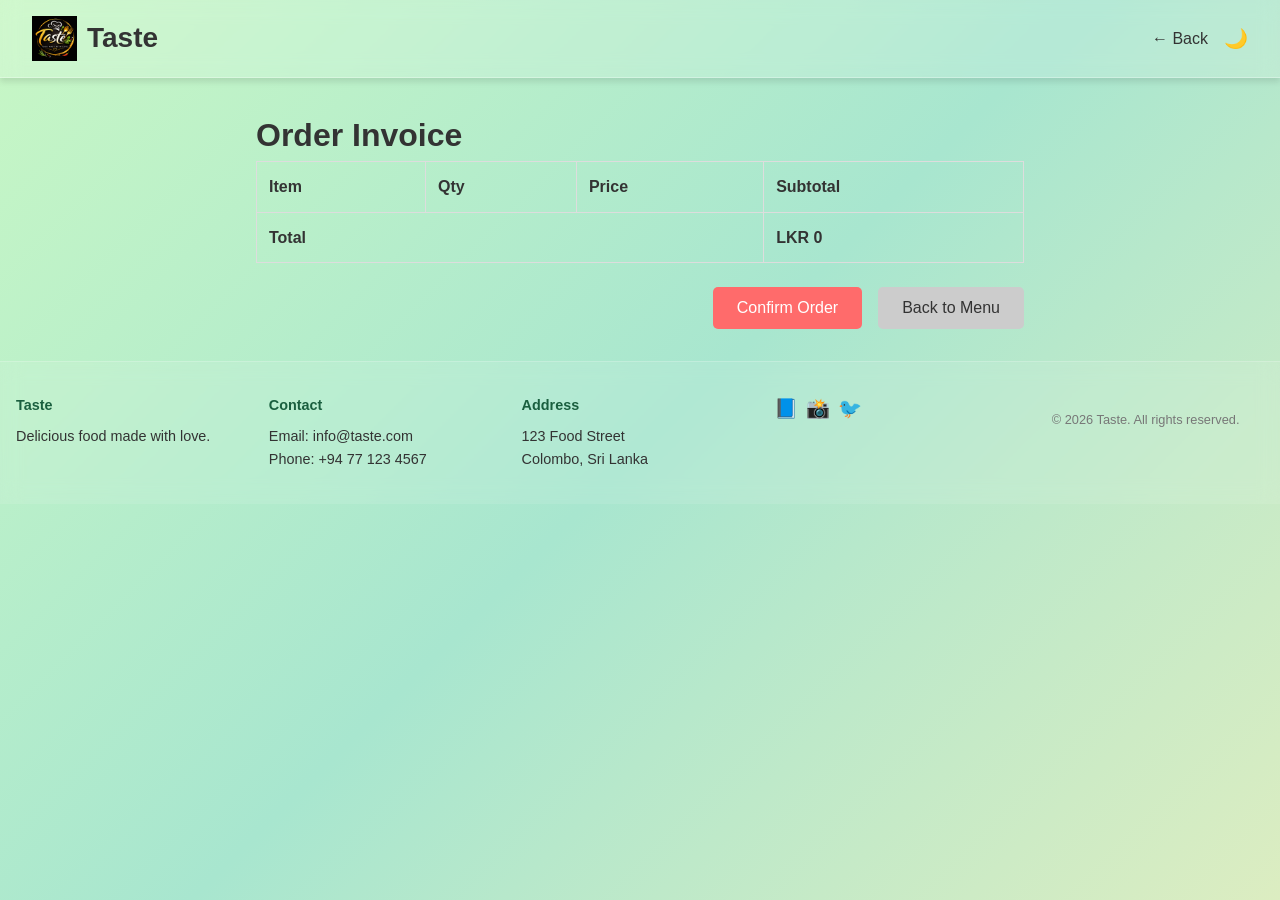
==== checkout.html @ 6d7d7623 "version1" ====
<!DOCTYPE html>
<html lang="en">
<head>
    <meta charset="UTF-8">
    <meta name="viewport" content="width=device-width, initial-scale=1.0">
    <title>Checkout - Taste</title>
    <link rel="stylesheet" href="style.css">
</head>
<body>
    <header class="site-header">
        <div class="logo-area">
            <div class="logo-container">
                <img src="logo.png" alt="Taste Logo" class="logo">
                <h1 class="restaurant-name">Taste</h1>
            </div>
        </div>
        <div class="search-area" style="flex:1; display:flex; justify-content:center;">
            <!-- Checkout page minimal header -->
        </div>
        <div class="icons-area">
            <button onclick="window.location.href='index.html'" class="back-btn">&larr; Back</button>
            <button class="mode-toggle" aria-label="Toggle light/dark mode">🌙</button>
        </div>
    </header>

    <main class="checkout">
        <h1>Order Invoice</h1>
        <table class="bill-table">
            <thead>
                <tr>
                    <th>Item</th>
                    <th>Qty</th>
                    <th>Price</th>
                    <th>Subtotal</th>
                </tr>
            </thead>
            <tbody id="bill-items">
                <!-- rows injected via JS -->
            </tbody>
            <tfoot>
                <tr>
                    <td colspan="3">Total</td>
                    <td id="bill-total">LKR 0</td>
                </tr>
            </tfoot>
        </table>

        <div class="bill-actions">
            <button id="confirm-order" class="btn primary">Confirm Order</button>
            <button id="back-menu" class="btn secondary">Back to Menu</button>
        </div>
    </main>

    <script>
        // populate bill from localStorage
        function loadCart() {
            const stored = localStorage.getItem('taste-cart');
            return stored ? JSON.parse(stored) : [];
        }
        
        function formatPrice(amount) {
            return `LKR ${amount}`;
        }

        document.addEventListener('DOMContentLoaded', () => {
            const cart = loadCart();
            const tbody = document.getElementById('bill-items');
            let total = 0;

            cart.forEach(item => {
                const row = document.createElement('tr');
                const subtotal = item.price * item.quantity;
                total += subtotal;
                row.innerHTML = `
                    <td>${item.name}</td>
                    <td>${item.quantity}</td>
                    <td>${formatPrice(item.price)}</td>
                    <td>${formatPrice(subtotal)}</td>
                `;
                tbody.appendChild(row);
            });

            document.getElementById('bill-total').textContent = formatPrice(total);

            document.getElementById('back-menu').addEventListener('click', () => {
                window.location.href = 'index.html';
            });
            document.getElementById('confirm-order').addEventListener('click', () => {
                alert('Order confirmed!');
                localStorage.removeItem('taste-cart');
                window.location.href = 'index.html';
            });

            // handle theme toggle
            const modeToggle = document.querySelector('.mode-toggle');
            const savedTheme = localStorage.getItem('taste-theme');
            if (savedTheme) {
                document.documentElement.setAttribute('data-theme', savedTheme);
            }
            const currentTheme = document.documentElement.getAttribute('data-theme') || 'light';
            modeToggle.textContent = currentTheme === 'dark' ? '☀️' : '🌙';
            modeToggle.addEventListener('click', () => {
                const current = document.documentElement.getAttribute('data-theme') || 'light';
                const next = current === 'light' ? 'dark' : 'light';
                document.documentElement.setAttribute('data-theme', next);
                localStorage.setItem('taste-theme', next);
                modeToggle.textContent = next === 'dark' ? '☀️' : '🌙';
                modeToggle.classList.add('rotated');
                setTimeout(() => modeToggle.classList.remove('rotated'), 500);
            });
        });
    </script>
    <footer class="site-footer">
        <div class="footer-section">
            <h4>Taste</h4>
            <p>Delicious food made with love.</p>
        </div>
        <div class="footer-section">
            <h4>Contact</h4>
            <p>Email: info@taste.com</p>
            <p>Phone: +94 77 123 4567</p>
        </div>
        <div class="footer-section">
            <h4>Address</h4>
            <p>123 Food Street</p>
            <p>Colombo, Sri Lanka</p>
        </div>
        <div class="footer-section social-icons">
            <a href="#" aria-label="Facebook">📘</a>
            <a href="#" aria-label="Instagram">📸</a>
            <a href="#" aria-label="Twitter">🐦</a>
        </div>
        <div class="footer-section" style="width:100%; text-align:center; margin-top:1rem; font-size:0.8rem; color:#777;">
            &copy; 2026 Taste. All rights reserved.
        </div>
    </footer>
</body>
</html>
---- style.css ----
/* Reset some default styles */
* {
    margin: 0;
    padding: 0;
    box-sizing: border-box;
}

:root {
    --bg-color: #f9f9f9;
    --text-color: #333;
    --text-secondary: #555;
    --header-bg: #fff;
    --card-bg: #fff;
    --accent-color: #ff6b6b;
    --overlay-bg: rgba(0,0,0,0.4);
    --footer-bg: #222;
    --footer-text: #ccc;
}

[data-theme="dark"] {
    --bg-color: #121212;
    --text-color: #eee;
    --text-secondary: #bbb;
    --header-bg: #1e1e1e;
    --card-bg: #1e1e1e;
    --accent-color: #ff6b6b;
    --overlay-bg: rgba(0,0,0,0.6);
    --footer-bg: #000;
    --footer-text: #777;
}

body {
    font-family: 'Helvetica Neue', Arial, sans-serif;
    line-height: 1.6;
    color: var(--text-color);
    background: linear-gradient(135deg, #c8f7c5 0%, #a8e6cf 50%, #dcedc1 100%);
    min-height: 100vh;
    transition: background 0.3s, color 0.3s;
}

/* Header */
.site-header {
    display: flex;
    justify-content: space-between;
    align-items: center;
    padding: 1rem 2rem;
    background: rgba(255, 255, 255, 0.15);
    backdrop-filter: blur(10px);
    border-bottom: 1px solid rgba(255, 255, 255, 0.3);
    box-shadow: 0 4px 6px rgba(0, 0, 0, 0.1);
    position: sticky;
    top: 0;
    z-index: 1000;
}

.logo-area {
    flex: 1;
}

.search-area {
    flex: 2;
    display: flex;
    justify-content: center;
}

.icons-area {
    flex: 1;
    display: flex;
    justify-content: flex-end;
    align-items: center;
    gap: 1rem;
}

.logo-container {
    display: flex;
    align-items: center;
    gap: 10px;
}

.logo {
    width: 45px;
    height: 45px;
    object-fit: contain;
}

.restaurant-name {
    font-size: 28px;
    font-weight: bold;
    color: var(--text-color);
    margin: 0;
}

.header-controls {
    display: flex;
    align-items: center;
    gap: 1rem;
}

.search-bar {
    padding: 0.5rem 1rem;
    border: 1px solid #ccc;
    border-radius: 20px;
    width: 200px;
}

.cart-btn,
.mode-toggle {
    background: none;
    border: none;
    font-size: 1.2rem;
    cursor: pointer;
}

/* Hero */
.hero {
    height: 320px;
    background: linear-gradient(135deg, rgba(255,107,107,0.1) 0%, rgba(255,107,107,0.05) 100%), url('banner.jpg') center/cover no-repeat;
    display: flex;
    align-items: center;
    justify-content: center;
    position: relative;
    margin: 0;
    padding: 40px;
}

/* smooth fade for menu filter */
.cards {
    opacity: 1;
    transition: opacity 0.3s ease;
}
.cards.hiding {
    opacity: 0;
}

/* food card scroll animation */
.food-card {
    background: var(--card-bg);
    border-radius: 10px;
    overflow: hidden;
    box-shadow: 0 2px 8px rgba(0,0,0,0.1);
    display: flex;
    flex-direction: column;
    transition: transform 0.3s, box-shadow 0.3s, opacity 0.5s;
    opacity: 0;
    transform: translateY(20px);
}
.food-card.visible {
    opacity: 1;
    transform: translateY(0);
}

.food-card img {
    width: 100%;
    height: 150px;
    object-fit: cover;
    border-radius: 10px 10px 0 0;
    opacity: 0;
    transition: opacity 0.5s ease, transform 0.5s ease;
}
.food-card img.loaded {
    opacity: 1;
    transform: scale(1);
}

.hero-overlay {
    text-align: center;
    color: #fff;
    background: rgba(0,0,0,0.35);
    padding: 30px 40px;
    border-radius: 10px;
}

.hero h1 {
    font-size: 2rem;
    margin-bottom: 0.75rem;
}

.browse-menu-btn {
    padding: 0.75rem 2rem;
    font-size: 1rem;
    border: none;
    background: rgba(255, 255, 255, 0.3);
    backdrop-filter: blur(10px);
    color: #fff;
    border-radius: 30px;
    cursor: pointer;
    border: 1px solid rgba(255, 255, 255, 0.5);
    transition: all 0.3s ease;
}

.browse-menu-btn:hover {
    background: rgba(255, 255, 255, 0.4);
    backdrop-filter: blur(15px);
    box-shadow: 0 8px 20px rgba(0, 0, 0, 0.15);
    transform: translateY(-2px);
}

/* Categories */
.category-tabs {
    display: flex;
    justify-content: center;
    gap: 1rem;
    padding: 1rem 0;
    background: rgba(255, 255, 255, 0.1);
    backdrop-filter: blur(10px);
    border-top: 1px solid rgba(255, 255, 255, 0.2);
    border-bottom: 1px solid rgba(255, 255, 255, 0.2);
    box-shadow: 0 2px 8px rgba(0, 0, 0, 0.05);
    margin-top: 0;
}

.tab {
    padding: 0.75rem 1.5rem;
    border: none;
    background: rgba(255, 255, 255, 0.2);
    border-radius: 20px;
    font-size: 1rem;
    cursor: pointer;
    position: relative;
    transition: all 0.3s ease;
    color: var(--text-color);
}

.tab:hover {
    background: rgba(255, 255, 255, 0.3);
    backdrop-filter: blur(10px);
}

.tab.active {
    background: rgba(168, 230, 207, 0.4);
    backdrop-filter: blur(10px);
    color: #1a5f3f;
    font-weight: 600;
}

.tab.active::after {
    content: '';
    position: absolute;
    bottom: -5px;
    left: 0;
    right: 0;
    height: 3px;
    background-color: var(--accent-color);
}

/* Menu cards grid */
.menu {
    padding: 2rem 1rem;
    background: transparent;
    margin-top: 0;
}

.cards {
    display: grid;
    grid-template-columns: repeat(auto-fit, minmax(220px, 1fr));
    gap: 1.5rem;
    max-width: 1200px;
    margin: 0 auto;
}

.food-card {
    background: rgba(255, 255, 255, 0.15);
    backdrop-filter: blur(10px);
    border-radius: 15px;
    overflow: hidden;
    box-shadow: 0 8px 32px rgba(0, 0, 0, 0.1);
    border: 1px solid rgba(255, 255, 255, 0.3);
    display: flex;
    flex-direction: column;
    transition: transform 0.3s, box-shadow 0.3s, opacity 0.5s, backdrop-filter 0.3s;
    opacity: 0;
    transform: translateY(20px);
}

.food-card:hover {
    transform: translateY(-8px);
    box-shadow: 0 12px 40px rgba(0, 0, 0, 0.15);
    background: rgba(255, 255, 255, 0.25);
    backdrop-filter: blur(15px);
}

.food-card img {
    width: 100%;
    height: 150px;
    object-fit: cover;
}

.food-card h3 {
    margin: 0.75rem 1rem 0.25rem;
    font-size: 1.1rem;
    color: var(--text-color);
}

.food-card p {
    margin: 0 1rem 0.5rem;
    font-size: 0.9rem;
    color: var(--text-secondary);
    flex-grow: 1;
}

.price {
    margin: 0 1rem 0.75rem;
    font-weight: bold;
    color: var(--accent-color);
}

.add-btn {
    margin: 0 1rem 1rem;
    padding: 0.5rem;
    border: none;
    border-radius: 20px;
    background-color: var(--accent-color);
    color: #fff;
    cursor: pointer;
    transition: background-color 0.3s;
}

.add-btn:hover {
    background-color: #e55a5a;
}

.food-card:hover {
    transform: translateY(-8px);
    box-shadow: 0 12px 40px rgba(0, 0, 0, 0.15);
    background: rgba(255, 255, 255, 0.25);
    backdrop-filter: blur(15px);
}

/* Cart badge */
.cart-btn {
    position: relative;
}
.cart-count {
    position: absolute;
    top: -6px;
    right: -6px;
    background: var(--accent-color);
    color: #fff;
    font-size: 0.7rem;
    border-radius: 50%;
    padding: 2px 5px;
    transition: transform 0.3s;
}
.cart-count.bump {
    transform: scale(1.4);
}

/* floating cart for mobile */
.floating-cart-btn {
    display: none;
    position: fixed;
    bottom: 20px;
    right: 20px;
    background: var(--accent-color);
    color: #fff;
    border: none;
    padding: 0.75rem;
    border-radius: 50%;
    font-size: 1.5rem;
    z-index: 1150;
    cursor: pointer;
    box-shadow: 0 2px 8px rgba(0,0,0,0.2);
}
.floating-cart-btn .cart-count {
    top: -8px;
    right: -8px;
}

@media (max-width: 768px) {
    .floating-cart-btn { display: block; }
}

/* Cart panel and overlay */
.cart-overlay {
    position: fixed;
    top: 0;
    left: 0;
    width: 100vw;
    height: 100vh;
    background: rgba(0,0,0,0.4);
    backdrop-filter: blur(5px);
    opacity: 0;
    visibility: hidden;
    transition: opacity 0.3s;
    z-index: 1050;
}
.cart-overlay.open {
    opacity: 1;
    visibility: visible;
}

.cart-panel {
    position: fixed;
    top: 0;
    right: -100%;
    width: 350px;
    height: 100vh;
    background: rgba(255, 255, 255, 0.15);
    backdrop-filter: blur(10px);
    border-left: 1px solid rgba(255, 255, 255, 0.3);
    box-shadow: -4px 0 12px rgba(0,0,0,0.15);
    transition: right 0.3s;
    z-index: 1100;
    display: flex;
    flex-direction: column;
    padding: 1rem;
    color: var(--text-color);
}
.cart-panel.open {
    right: 0;
}

.close-cart {
    background: none;
    border: none;
    font-size: 1.5rem;
    align-self: flex-end;
    cursor: pointer;
}

.cart-items {
    flex-grow: 1;
    overflow-y: auto;
    margin: 1rem 0;
}

.cart-item {
    display: flex;
    justify-content: space-between;
    align-items: center;
    margin-bottom: 1rem;
}

.cart-item .info {
    flex: 1;
}

.cart-item .controls {
    display: flex;
    align-items: center;
    gap: 0.5rem;
}

.cart-item button {
    background: none;
    border: 1px solid #ccc;
    padding: 2px 5px;
    cursor: pointer;
    font-size: 0.9rem;
}

.cart-total {
    font-weight: bold;
    display: flex;
    justify-content: space-between;
    padding-top: 1rem;
    border-top: 1px solid #eee;
}

/* Toast */
.toast-container {
    position: fixed;
    bottom: 20px;
    left: 50%;
    transform: translateX(-50%);
    z-index: 1200;
}

/* Checkout/bill page */
.checkout {
    max-width: 800px;
    margin: 2rem auto;
    padding: 0 1rem;
}

/* search bar style */
.search-bar {
    padding: 12px 24px;
    border: 1px solid rgba(255, 255, 255, 0.3);
    border-radius: 25px;
    width: 450px;
    background: rgba(255, 255, 255, 0.2);
    backdrop-filter: blur(10px);
    color: var(--text-color);
    transition: all 0.3s ease;
    font-size: 1rem;
}

.search-bar:focus {
    outline: none;
    background: rgba(255, 255, 255, 0.3);
    border-color: rgba(255, 255, 255, 0.5);
    box-shadow: 0 0 20px rgba(168, 230, 207, 0.3);
}

.search-bar::placeholder {
    color: rgba(0, 0, 0, 0.5);
}

/* footer styles */
.site-footer {
    background: rgba(255, 255, 255, 0.1);
    backdrop-filter: blur(10px);
    border-top: 1px solid rgba(255, 255, 255, 0.2);
    color: var(--text-color);
    padding: 2rem 1rem;
    display: flex;
    flex-wrap: wrap;
    justify-content: space-between;
    gap: 1rem;
    font-size: 0.9rem;
    margin-top: 2rem;
}
.site-footer .footer-section {
    flex: 1 1 200px;
}
.site-footer h4 {
    margin-bottom: 0.5rem;
    color: #1a5f3f;
    font-weight: 600;
}
.site-footer a {
    color: var(--text-color);
    text-decoration: none;
    transition: opacity 0.3s;
}
.site-footer a:hover { 
    opacity: 0.8;
    text-decoration: underline;
}
.site-footer .social-icons {
    display: flex;
    gap: 0.5rem;
}
.site-footer .social-icons a {
    font-size: 1.2rem;
}

/* dark mode toggle icon rotation */
.mode-toggle {
    transition: transform 0.3s;
}
.mode-toggle.rotated { transform: rotate(360deg); }

.bill-table {
    width: 100%;
    border-collapse: collapse;
    margin-bottom: 1.5rem;
}

.bill-table th,
.bill-table td {
    border: 1px solid #ddd;
    padding: 0.75rem;
    text-align: left;
}

.bill-table tfoot td {
    font-weight: bold;
}

.bill-actions {
    display: flex;
    justify-content: flex-end;
    gap: 1rem;
}

.btn {
    padding: 0.75rem 1.5rem;
    border: none;
    border-radius: 5px;
    cursor: pointer;
    font-size: 1rem;
}

.btn.primary {
    background-color: #ff6b6b;
    color: #fff;
}

.btn.secondary {
    background-color: #ccc;
    color: #333;
}

.back-btn {
    background: none;
    border: none;
    font-size: 1rem;
    cursor: pointer;
    color: #333;
}


.toast {
    background: #333;
    color: #fff;
    padding: 0.75rem 1.5rem;
    border-radius: 5px;
    margin-top: 0.5rem;
    opacity: 0;
    animation: fadein 0.5s forwards, fadeout 0.5s 2.5s forwards;
}

[data-theme="dark"] .toast {
    background: #444;
}

@keyframes fadein {
    to { opacity: 1; }
}
@keyframes fadeout {
    to { opacity: 0; }
}

/* Responsive adjustments */
@media (max-width: 768px) {
    .search-bar {
        width: 200px;
        padding: 10px 15px;
        font-size: 0.9rem;
    }
    .hero h1 {
        font-size: 1.5rem;
    }
    .browse-menu-btn {
        padding: 0.5rem 1rem;
        font-size: 0.9rem;
    }
    .category-tabs {
        flex-wrap: wrap;
    }
    .tab {
        flex: 1 1 40%;
        text-align: center;
        padding: 0.5rem 1rem;
    }
    .site-header {
        padding: 1rem;
    }
    .logo-area {
        flex: 0.8;
    }
    .search-area {
        flex: 1.5;
    }
    .icons-area {
        flex: 0.8;
    }
}

@media (max-width: 480px) {
    .search-bar {
        width: 120px;
    }
    .restaurant-name {
        font-size: 1.5rem;
    }
    .logo {
        width: 35px;
        height: 35px;
    }
    .hero {
        height: 280px;
        padding: 20px;
    }
    .hero-overlay {
        padding: 20px 25px;
    }
    .site-header {
        padding: 0.75rem;
    }
    .logo-area {
        flex: 0.6;
    }
    .search-area {
        flex: 1;
    }
    .icons-area {
        flex: 0.6;
    }
}
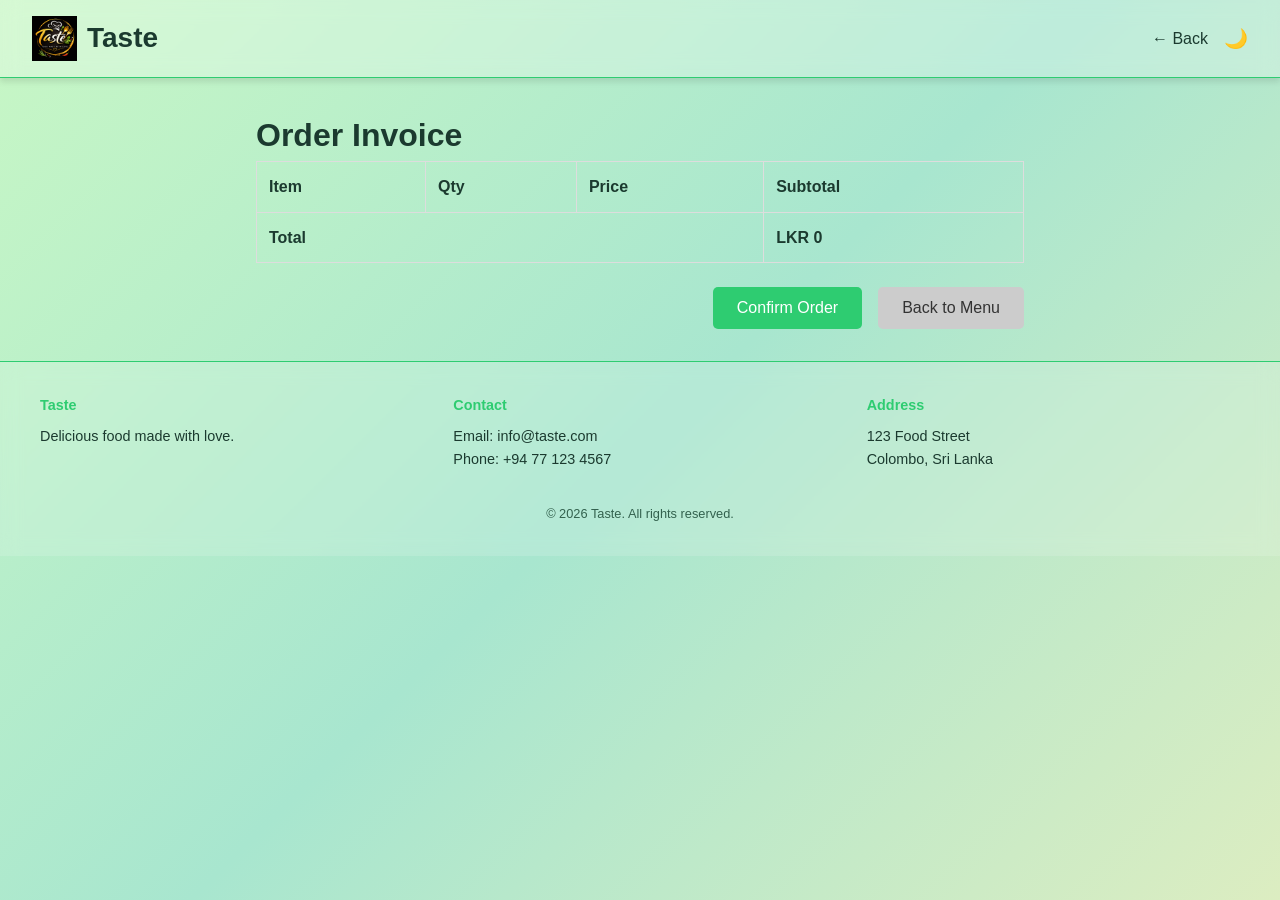
==== commit 9db97420: "Improved dark theme" ====
--- a/checkout.html
+++ b/checkout.html
@@ -111,28 +111,23 @@
         });
     </script>
     <footer class="site-footer">
-        <div class="footer-section">
-            <h4>Taste</h4>
-            <p>Delicious food made with love.</p>
+        <div class="footer-sections">
+            <div class="footer-section">
+                <h4>Taste</h4>
+                <p>Delicious food made with love.</p>
+            </div>
+            <div class="footer-section">
+                <h4>Contact</h4>
+                <p>Email: <a href="mailto:info@taste.com">info@taste.com</a></p>
+                <p>Phone: +94 77 123 4567</p>
+            </div>
+            <div class="footer-section">
+                <h4>Address</h4>
+                <p>123 Food Street</p>
+                <p>Colombo, Sri Lanka</p>
+            </div>
         </div>
-        <div class="footer-section">
-            <h4>Contact</h4>
-            <p>Email: info@taste.com</p>
-            <p>Phone: +94 77 123 4567</p>
-        </div>
-        <div class="footer-section">
-            <h4>Address</h4>
-            <p>123 Food Street</p>
-            <p>Colombo, Sri Lanka</p>
-        </div>
-        <div class="footer-section social-icons">
-            <a href="#" aria-label="Facebook">📘</a>
-            <a href="#" aria-label="Instagram">📸</a>
-            <a href="#" aria-label="Twitter">🐦</a>
-        </div>
-        <div class="footer-section" style="width:100%; text-align:center; margin-top:1rem; font-size:0.8rem; color:#777;">
-            &copy; 2026 Taste. All rights reserved.
-        </div>
+        <div class="footer-copy">&copy; 2026 Taste. All rights reserved.</div>
     </footer>
 </body>
 </html>
--- a/style.css
+++ b/style.css
@@ -6,34 +6,35 @@
 }
 
 :root {
-    --bg-color: #f9f9f9;
-    --text-color: #333;
-    --text-secondary: #555;
-    --header-bg: #fff;
-    --card-bg: #fff;
-    --accent-color: #ff6b6b;
+    --bg-color: linear-gradient(135deg, #c8f7c5 0%, #a8e6cf 50%, #dcedc1 100%);
+    --text-color: #1b3a2f;
+    --text-secondary: #33614e;
+    --header-bg: rgba(255, 255, 255, 0.25);
+    --card-bg: rgba(255,255,255,0.6);
+    --accent-color: #2ecc71;
     --overlay-bg: rgba(0,0,0,0.4);
-    --footer-bg: #222;
-    --footer-text: #ccc;
+    --footer-bg: rgba(255,255,255,0.15);
+    --footer-text: #1b3a2f;
+    --toast-bg: rgba(0,0,0,0.7);
 }
 
 [data-theme="dark"] {
-    --bg-color: #121212;
-    --text-color: #eee;
-    --text-secondary: #bbb;
-    --header-bg: #1e1e1e;
-    --card-bg: #1e1e1e;
-    --accent-color: #ff6b6b;
+    --bg-color: #0f1f17;
+    --text-color: #ffffff;
+    --text-secondary: #cccccc;
+    --header-bg: rgba(0, 0, 0, 0.4);
+    --card-bg: rgba(0,0,0,0.4);
+    --accent-color: #27ae60;
     --overlay-bg: rgba(0,0,0,0.6);
-    --footer-bg: #000;
-    --footer-text: #777;
+    --footer-bg: rgba(0,0,0,0.4);
+    --footer-text: #cccccc;
 }
 
 body {
     font-family: 'Helvetica Neue', Arial, sans-serif;
     line-height: 1.6;
     color: var(--text-color);
-    background: linear-gradient(135deg, #c8f7c5 0%, #a8e6cf 50%, #dcedc1 100%);
+    background: var(--bg-color);
     min-height: 100vh;
     transition: background 0.3s, color 0.3s;
 }
@@ -44,9 +45,9 @@
     justify-content: space-between;
     align-items: center;
     padding: 1rem 2rem;
-    background: rgba(255, 255, 255, 0.15);
-    backdrop-filter: blur(10px);
-    border-bottom: 1px solid rgba(255, 255, 255, 0.3);
+    background: var(--header-bg);
+    backdrop-filter: blur(10px);
+    border-bottom: 1px solid var(--accent-color);
     box-shadow: 0 4px 6px rgba(0, 0, 0, 0.1);
     position: sticky;
     top: 0;
@@ -96,13 +97,6 @@
     gap: 1rem;
 }
 
-.search-bar {
-    padding: 0.5rem 1rem;
-    border: 1px solid #ccc;
-    border-radius: 20px;
-    width: 200px;
-}
-
 .cart-btn,
 .mode-toggle {
     background: none;
@@ -114,7 +108,7 @@
 /* Hero */
 .hero {
     height: 320px;
-    background: linear-gradient(135deg, rgba(255,107,107,0.1) 0%, rgba(255,107,107,0.05) 100%), url('banner.jpg') center/cover no-repeat;
+    background: var(--bg-color) url('banner.jpg') center/cover no-repeat;
     display: flex;
     align-items: center;
     justify-content: center;
@@ -164,10 +158,13 @@
 
 .hero-overlay {
     text-align: center;
-    color: #fff;
-    background: rgba(0,0,0,0.35);
-    padding: 30px 40px;
-    border-radius: 10px;
+    color: var(--text-color);
+    background: var(--card-bg);
+    backdrop-filter: blur(10px);
+    padding: 40px 50px;
+    border-radius: 15px;
+    border: 1px solid var(--accent-color);
+    box-shadow: 0 8px 32px rgba(0, 0, 0, 0.1);
 }
 
 .hero h1 {
@@ -181,7 +178,7 @@
     border: none;
     background: rgba(255, 255, 255, 0.3);
     backdrop-filter: blur(10px);
-    color: #fff;
+    color: var(--text-color);
     border-radius: 30px;
     cursor: pointer;
     border: 1px solid rgba(255, 255, 255, 0.5);
@@ -201,10 +198,10 @@
     justify-content: center;
     gap: 1rem;
     padding: 1rem 0;
-    background: rgba(255, 255, 255, 0.1);
-    backdrop-filter: blur(10px);
-    border-top: 1px solid rgba(255, 255, 255, 0.2);
-    border-bottom: 1px solid rgba(255, 255, 255, 0.2);
+    background: var(--card-bg);
+    backdrop-filter: blur(10px);
+    border-top: 1px solid var(--accent-color);
+    border-bottom: 1px solid var(--accent-color);
     box-shadow: 0 2px 8px rgba(0, 0, 0, 0.05);
     margin-top: 0;
 }
@@ -212,7 +209,7 @@
 .tab {
     padding: 0.75rem 1.5rem;
     border: none;
-    background: rgba(255, 255, 255, 0.2);
+    background: var(--card-bg);
     border-radius: 20px;
     font-size: 1rem;
     cursor: pointer;
@@ -264,7 +261,7 @@
     border-radius: 15px;
     overflow: hidden;
     box-shadow: 0 8px 32px rgba(0, 0, 0, 0.1);
-    border: 1px solid rgba(255, 255, 255, 0.3);
+    border: 1px solid var(--accent-color);
     display: flex;
     flex-direction: column;
     transition: transform 0.3s, box-shadow 0.3s, opacity 0.5s, backdrop-filter 0.3s;
@@ -395,7 +392,7 @@
     right: -100%;
     width: 350px;
     height: 100vh;
-    background: rgba(255, 255, 255, 0.15);
+    background: var(--card-bg);
     backdrop-filter: blur(10px);
     border-left: 1px solid rgba(255, 255, 255, 0.3);
     box-shadow: -4px 0 12px rgba(0,0,0,0.15);
@@ -408,6 +405,33 @@
 }
 .cart-panel.open {
     right: 0;
+}
+
+/* dark mode visibility fixes */
+.dark-mode .category-tabs button {
+    color: #ffffff;
+    background: #0f3b2e;
+    border: 1px solid #1fa463;
+}
+.dark-mode .category-tabs button.active {
+    background: #1fa463;
+    color: #ffffff;
+    font-weight: 600;
+}
+
+.dark-mode .cart-item .controls button {
+    background: #1fa463;
+    color: white;
+    border: none;
+}
+.dark-mode .cart-item .controls span {
+    color: #ffffff;
+    font-weight: 600;
+}
+
+.dark-mode .cart-panel {
+    background: #071b14;
+    color: #ffffff;
 }
 
 .close-cart {
@@ -476,47 +500,55 @@
 /* search bar style */
 .search-bar {
     padding: 12px 24px;
-    border: 1px solid rgba(255, 255, 255, 0.3);
+    border: 1px solid var(--accent-color);
     border-radius: 25px;
     width: 450px;
-    background: rgba(255, 255, 255, 0.2);
+    background: var(--card-bg);
     backdrop-filter: blur(10px);
     color: var(--text-color);
     transition: all 0.3s ease;
     font-size: 1rem;
+}
+
+.search-bar::placeholder {
+    color: var(--text-secondary);
 }
 
 .search-bar:focus {
     outline: none;
     background: rgba(255, 255, 255, 0.3);
-    border-color: rgba(255, 255, 255, 0.5);
+    border-color: var(--accent-color);
     box-shadow: 0 0 20px rgba(168, 230, 207, 0.3);
-}
-
-.search-bar::placeholder {
-    color: rgba(0, 0, 0, 0.5);
 }
 
 /* footer styles */
 .site-footer {
-    background: rgba(255, 255, 255, 0.1);
-    backdrop-filter: blur(10px);
-    border-top: 1px solid rgba(255, 255, 255, 0.2);
+    background: var(--footer-bg);
+    backdrop-filter: blur(10px);
+    border-top: 1px solid var(--accent-color);
     color: var(--text-color);
     padding: 2rem 1rem;
     display: flex;
-    flex-wrap: wrap;
-    justify-content: space-between;
+    flex-direction: column;
+    align-items: center;
     gap: 1rem;
     font-size: 0.9rem;
     margin-top: 2rem;
 }
+.footer-sections {
+    display: flex;
+    justify-content: space-between;
+    gap: 40px;
+    flex-wrap: wrap;
+    width: 100%;
+    max-width: 1200px;
+}
 .site-footer .footer-section {
     flex: 1 1 200px;
 }
 .site-footer h4 {
     margin-bottom: 0.5rem;
-    color: #1a5f3f;
+    color: var(--accent-color);
     font-weight: 600;
 }
 .site-footer a {
@@ -528,12 +560,12 @@
     opacity: 0.8;
     text-decoration: underline;
 }
-.site-footer .social-icons {
-    display: flex;
-    gap: 0.5rem;
-}
-.site-footer .social-icons a {
-    font-size: 1.2rem;
+.footer-copy {
+    text-align: center;
+    width: 100%;
+    margin-top: 1rem;
+    font-size: 0.8rem;
+    color: var(--text-secondary);
 }
 
 /* dark mode toggle icon rotation */
@@ -574,7 +606,7 @@
 }
 
 .btn.primary {
-    background-color: #ff6b6b;
+    background-color: var(--accent-color);
     color: #fff;
 }
 
@@ -588,12 +620,12 @@
     border: none;
     font-size: 1rem;
     cursor: pointer;
-    color: #333;
+    color: var(--text-color);
 }
 
 
 .toast {
-    background: #333;
+    background: var(--toast-bg);
     color: #fff;
     padding: 0.75rem 1.5rem;
     border-radius: 5px;
@@ -602,10 +634,6 @@
     animation: fadein 0.5s forwards, fadeout 0.5s 2.5s forwards;
 }
 
-[data-theme="dark"] .toast {
-    background: #444;
-}
-
 @keyframes fadein {
     to { opacity: 1; }
 }
@@ -676,7 +704,12 @@
     .search-area {
         flex: 1;
     }
-    .icons-area {
-        flex: 0.6;
-    }
-}
+}
+
+@media (max-width: 600px) {
+    .footer-sections {
+        flex-direction: column;
+        align-items: center;
+        gap: 20px;
+    }
+}
